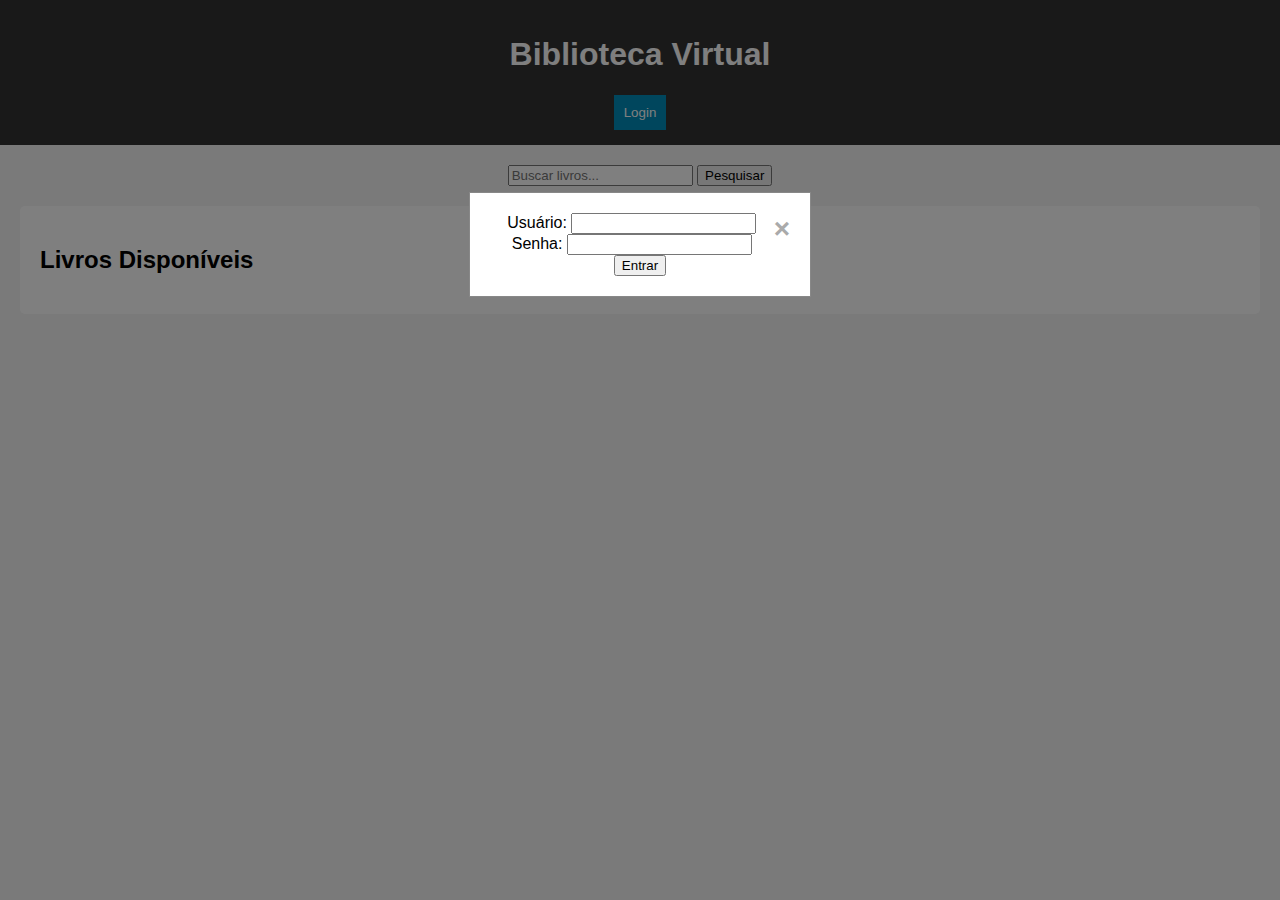
==== 2_SPA/AdminPage/index.html @ 9740f053 "reorganization" ====
<!DOCTYPE html>
<html lang="pt">
<head>
    <meta charset="UTF-8">
    <meta name="viewport" content="width=device-width, initial-scale=1.0">
    <title>Biblioteca</title>
    <link rel="stylesheet" href="styles.css">
</head>
<body>
    <header>
        <h1>Biblioteca Virtual</h1>
        <button id="loginButton">Login</button>
        <span id="welcomeUser" style="display: none;"></span>
    </header>
    
    <div id="loginModal" class="modal">
        <div class="modal-content">
            <span class="close" onclick="closeLoginModal()">&times;</span>
            <form id="loginForm">
                <label for="username">Usuário:</label>
                <input type="text" id="username" required>
                <label for="password">Senha:</label>
                <input type="password" id="password" required>
                <button type="submit">Entrar</button>
            </form>
        </div>
    </div>

    <div id="search">
        <input type="text" id="buscador" placeholder="Buscar livros...">
        <button id="pesquisa">Pesquisar</button>
    </div>

    <section id="lista-livros">
        <h2>Livros Disponíveis</h2>
        <div id="book-container"></div>
    </section>

    <div id="popup" class="popup"></div>
    
    <script src="biblioteca.js"></script>
    <script src="biblioteca-evt.js"></script>
</body>
</html>
---- 2_SPA/AdminPage/styles.css ----
body {
  font-family: Arial, sans-serif;
  margin: 0;
  padding: 0;
  background-color: #f4f4f4;
}

header {
  background-color: #333;
  color: white;
  padding: 15px;
  text-align: center;
}

#loginButton {
  background-color: #008CBA;
  color: white;
  border: none;
  padding: 10px;
  cursor: pointer;
}

#loginModal {
  display: none;
  position: fixed;
  z-index: 1;
  left: 0;
  top: 0;
  width: 100%;
  height: 100%;
  background-color: rgba(0,0,0,0.5);
}

.modal-content {
  background-color: white;
  margin: 15% auto;
  padding: 20px;
  border: 1px solid #888;
  width: 300px;
  text-align: center;
}

.close {
  color: #aaa;
  float: right;
  font-size: 28px;
  font-weight: bold;
  cursor: pointer;
}

#search {
  text-align: center;
  margin: 20px;
}

#lista-livros {
  margin: 20px;
  padding: 20px;
  background: white;
  border-radius: 5px;
}

.popup {
  display: none;
  position: fixed;
  bottom: 20px;
  left: 50%;
  transform: translateX(-50%);
  background-color: #333;
  color: white;
  padding: 10px;
  border-radius: 5px;
}

#overlay {
  position: fixed;
  top: 0;
  left: 0;
  width: 100%;
  height: 100%;
  background-color: rgba(0, 0, 0, 0.7);
  display: flex;
  align-items: center;
  justify-content: center;
  z-index: 2;
}
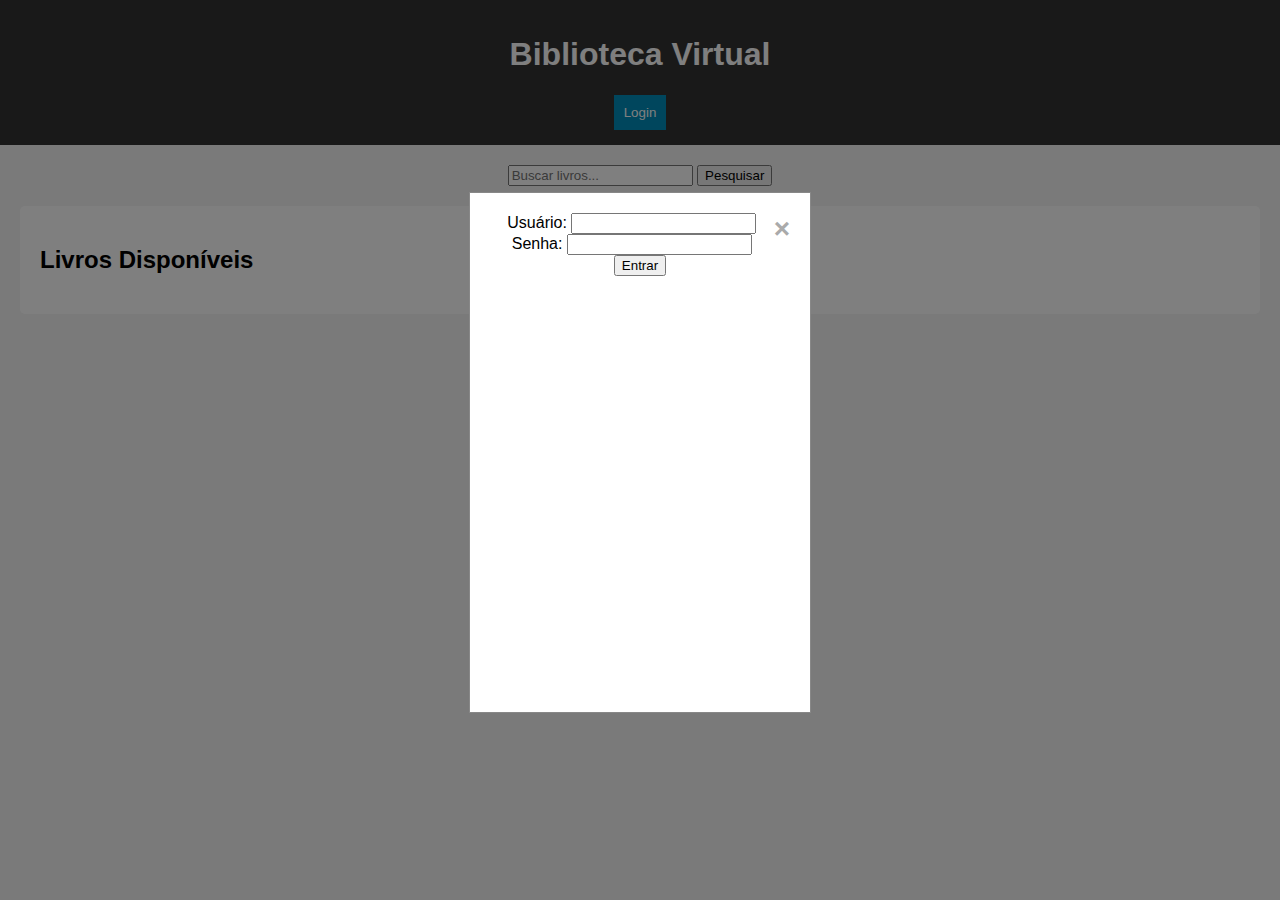
==== commit 1da2512a: "Update da pag do admin" ====
--- a/2_SPA/AdminPage/index.html
+++ b/2_SPA/AdminPage/index.html
@@ -5,15 +5,18 @@
     <meta name="viewport" content="width=device-width, initial-scale=1.0">
     <title>Biblioteca</title>
     <link rel="stylesheet" href="styles.css">
+    <link rel="stylesheet" href="LoginModalBlur.css">
+    
+    
 </head>
-<body>
+<body class="blurred">
     <header>
         <h1>Biblioteca Virtual</h1>
         <button id="loginButton">Login</button>
         <span id="welcomeUser" style="display: none;"></span>
     </header>
     
-    <div id="loginModal" class="modal">
+    <div id="loginModal" class="modal" style="display: flex;">
         <div class="modal-content">
             <span class="close" onclick="closeLoginModal()">&times;</span>
             <form id="loginForm">
--- a/2_SPA/AdminPage/styles.css
+++ b/2_SPA/AdminPage/styles.css
@@ -84,3 +84,60 @@
   justify-content: center;
   z-index: 2;
 }
+
+.cartas-container {
+    display: flex;
+    flex-wrap: wrap;
+    gap: 20px;
+    justify-content: center;
+    overflow-y: auto;
+    max-height: 80vh;
+    padding: 20px;
+}
+
+.card {
+    text-align: center;
+    border: 1px solid #e1e1e1;
+    background: white;
+    border-radius: 8px;
+    overflow: hidden;
+    box-shadow: 0 2px 5px rgba(0,0,0,0.1);
+    transition: transform 0.2s;
+    width: 250px;
+}
+
+    .card:hover {
+        transform: scale(1.05);
+    }
+
+    .card img {
+        width: 100%;
+        height: auto;
+        border-bottom: 1px solid #e1e1e1;
+    }
+
+.info-card {
+    padding: 10px 20px;
+}
+
+    .info-card h4 {
+        font-size: 18px;
+        font-weight: 700;
+        margin-bottom: 5px;
+    }
+
+    .info-card p {
+        font-size: 14px;
+        color: #666;
+        margin-bottom: 5px;
+    }
+
+        .info-card .preco span {
+            font-weight: 700;
+            font-size: 20px;
+            color: #e44e52;
+        }
+
+    .agregar-carrinho:hover {
+        background: linear-gradient(to right, #e44e52 0%, #741d51 100%);
+    }--- a/2_SPA/AdminPage/LoginModalBlur.css
+++ b/2_SPA/AdminPage/LoginModalBlur.css
@@ -0,0 +1,57 @@
+﻿public class LoginModalBlur
+{
+    body
+
+{
+    font-family: Arial, sans-serif;
+    margin: 0;
+    padding: 0;
+    background-color: #f4f4f4;
+}
+
+body.blurred {
+    filter: blur(5px);
+}
+
+#loginModal {
+    display: flex;
+    align-items: center;
+    justify-content: center;
+    position: fixed;
+    top: 0;
+    left: 0;
+    width: 100%;
+    height: 100%;
+    background: rgba(0, 0, 0, 0.7);
+    z-index: 10;
+}
+
+.modal-content {
+    background: white;
+    padding: 20px;
+    border-radius: 8px;
+    text-align: center;
+    box-shadow: 0 4px 10px rgba(0, 0, 0, 0.3);
+}
+
+    .modal-content input {
+        width: 100%;
+        padding: 10px;
+        margin: 10px 0;
+        border: 1px solid #ccc;
+        border-radius: 5px;
+    }
+
+    .modal-content button {
+        background: #008CBA;
+        color: white;
+        padding: 10px 15px;
+        border: none;
+        border-radius: 5px;
+        cursor: pointer;
+    }
+
+        .modal-content button:hover {
+            background: #005f73;
+        }
+    }